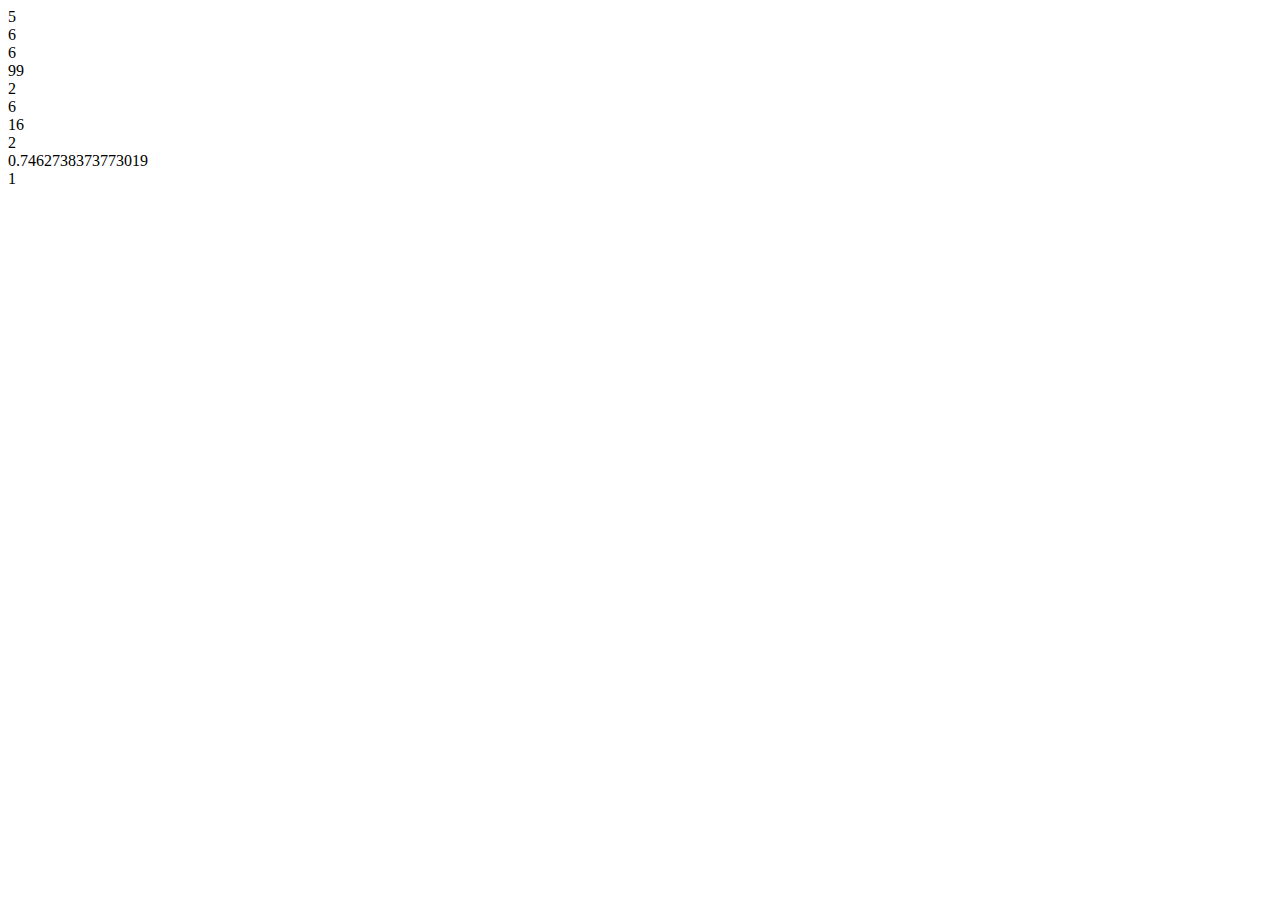
==== index.html @ d2ac4740 "2023/9/19" ====
<!DOCTYPE html>
<html lang="en">
<head>
    <meta charset="UTF-8">
    <meta name="viewport" content="width=device-width, initial-scale=1.0">
    <title>Document</title>
    <script src="number.js"></script>   <!-- 連結自行更改 -->
</head>
<body>
    
</body>
</html>
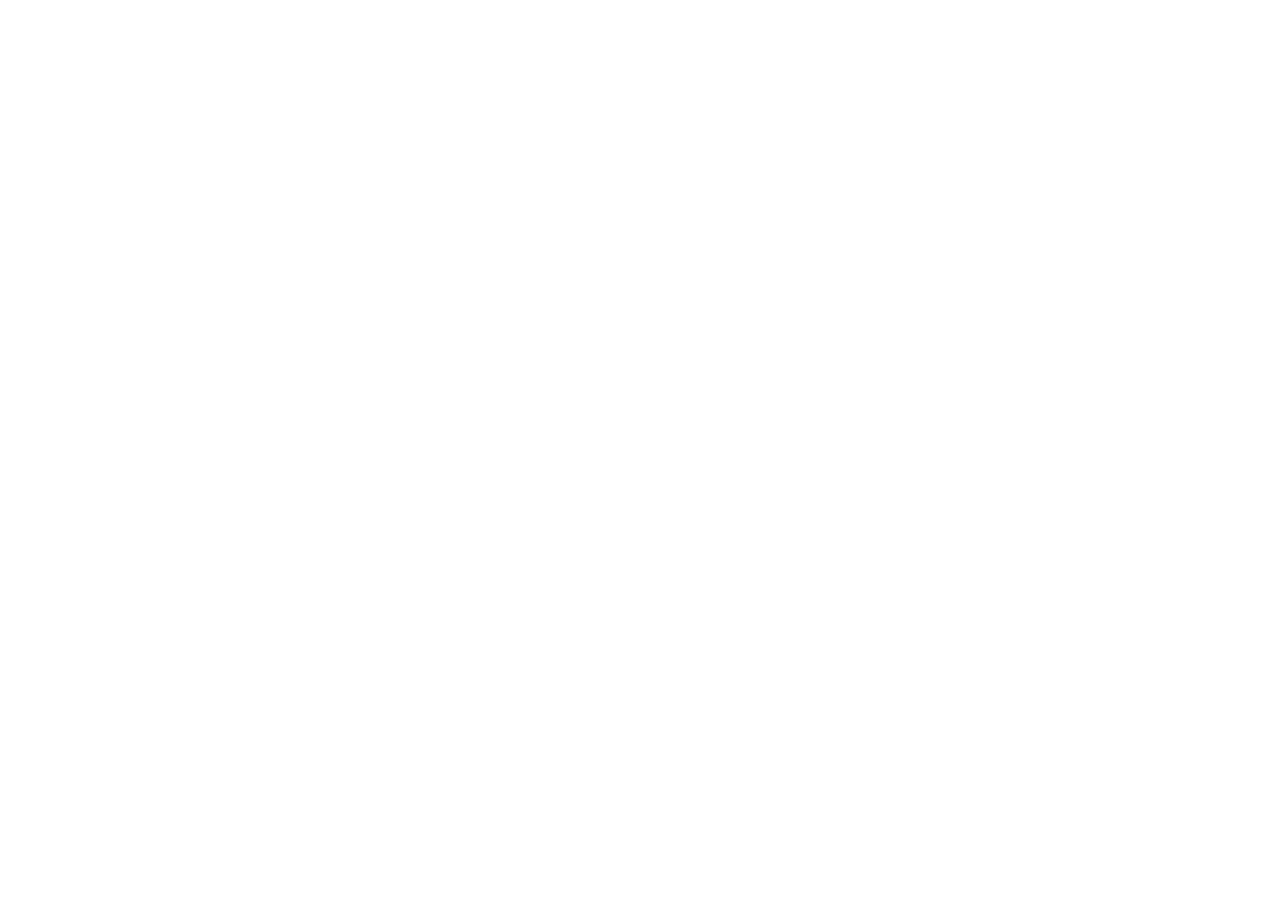
==== commit 7524c971: "2023/9/25" ====
--- a/index.html
+++ b/index.html
@@ -4,7 +4,7 @@
     <meta charset="UTF-8">
     <meta name="viewport" content="width=device-width, initial-scale=1.0">
     <title>Document</title>
-    <script src="number.js"></script>   <!-- 連結自行更改 -->
+    <script src="class.js"></script>   <!-- 連結自行更改 -->
 </head>
 <body>
     
